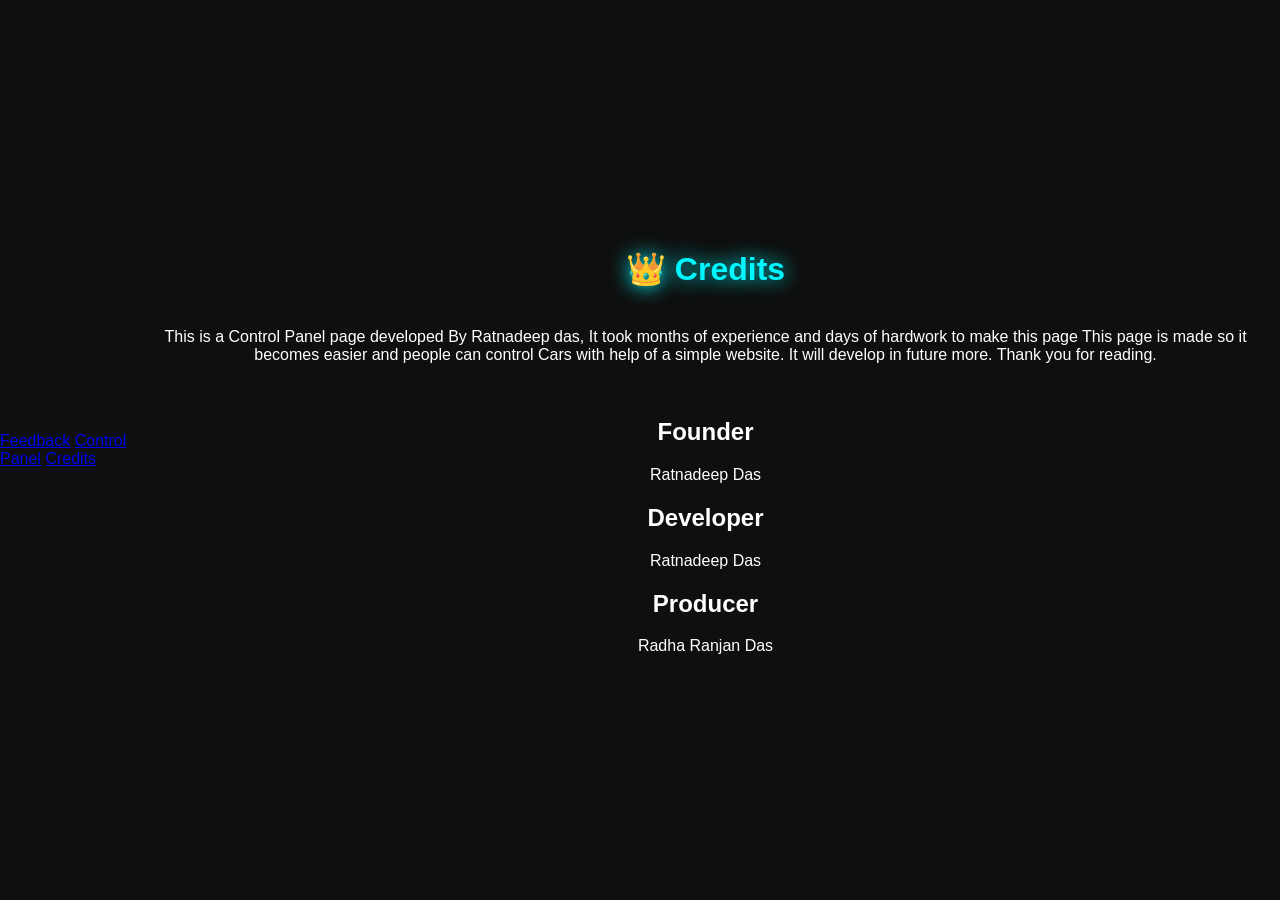
==== credits.html @ 1542f134 "Create credits.html" ====
<!DOCTYPE html>
<html>
<head>
  <title>Credits</title>
  <link rel="stylesheet" href="style.css">
</head>
<body>

<div class="navbar">
  <a href="feedback.html">Feedback</a>
  <a href="index.html">Control Panel</a>
  <a href="credits.html">Credits</a>
</div>

<div class="container">
  <h1>👑 Credits</h1>

  <p>
This is a Control Panel page developed By Ratnadeep das, It took months of experience and days of hardwork to make this page
    This page is made so it becomes easier and people can control Cars with help of a simple website.
    It will develop in future more.

    Thank you for reading.
  </p>

  <br>

  <h2>Founder</h2>
  <p>Ratnadeep Das</p>

  <h2>Developer</h2>
  <p>Ratnadeep Das</p>

  <h2>Producer</h2>
  <p>Radha Ranjan Das</p>

</div>

</body>
</html>
---- style.css ----
body {
  background: #0f0f0f;
  color: white;
  font-family: Arial;

  display: flex;
  justify-content: center;
  align-items: center;

  min-height: 100vh; /* FIXED */
  margin: 0;
}

.container {
  text-align: center;
}

/* TITLE */
h1 {
  color: #00f7ff;
  text-shadow: 0 0 20px #00f7ff;
  margin-bottom: 40px;
}

/* CONTROLS */
.controls {
  display: flex;
  flex-direction: column;
  align-items: center;
  gap: 10px; /* NEW 🔥 */
}

.middle {
  display: flex;
  gap: 10px; /* NEW 🔥 */
}

/* BUTTONS */
button {
  background: #111;
  border: 3px solid #00f7ff;
  color: #00f7ff;

  width: 90px;   /* NEW 🔥 makes perfect square */
  height: 90px;

  font-size: 30px;
  border-radius: 15px;
  cursor: pointer;
  transition: 0.2s;
}

/* HOVER */
button:hover {
  background: #00f7ff;
  color: black;
  box-shadow: 0 0 25px #00f7ff;
}

/* STOP BUTTON */
.stop {
  border-color: red;
  color: red;
}

.stop:hover {
  background: red;
  color: black;
  box-shadow: 0 0 25px red;
}
/* 📱 MOBILE OPTIMIZATION */
@media (max-width: 600px) {

  h1 {
    font-size: 20px;
    margin-bottom: 20px;
  }

  button {
    width: 80px;
    height: 80px;
    font-size: 28px;
  }

  .controls {
    margin-top: 30px;
  }

  body {
    align-items: flex-end; /* pushes controls slightly down */
    padding-bottom: 80px;
  }
.navbar {
  position: fixed;
  top: 0;
  width: 100%;
  background: #111;
  display: flex;
  justify-content: center;
  gap: 40px;
  padding: 15px;
  z-index: 1000;
}

.navbar a {
  color: #00f7ff;
  text-decoration: none;
  font-size: 18px;
  transition: 0.2s;
}

.navbar a:hover {
  text-shadow: 0 0 10px #00f7ff;
}
.container {
  margin-top: 80px;
}
input, textarea {
  width: 250px;
  padding: 10px;
  background: #111;
  border: 2px solid #00f7ff;
  color: white;
  border-radius: 8px;
}

textarea {
  height: 100px;
}
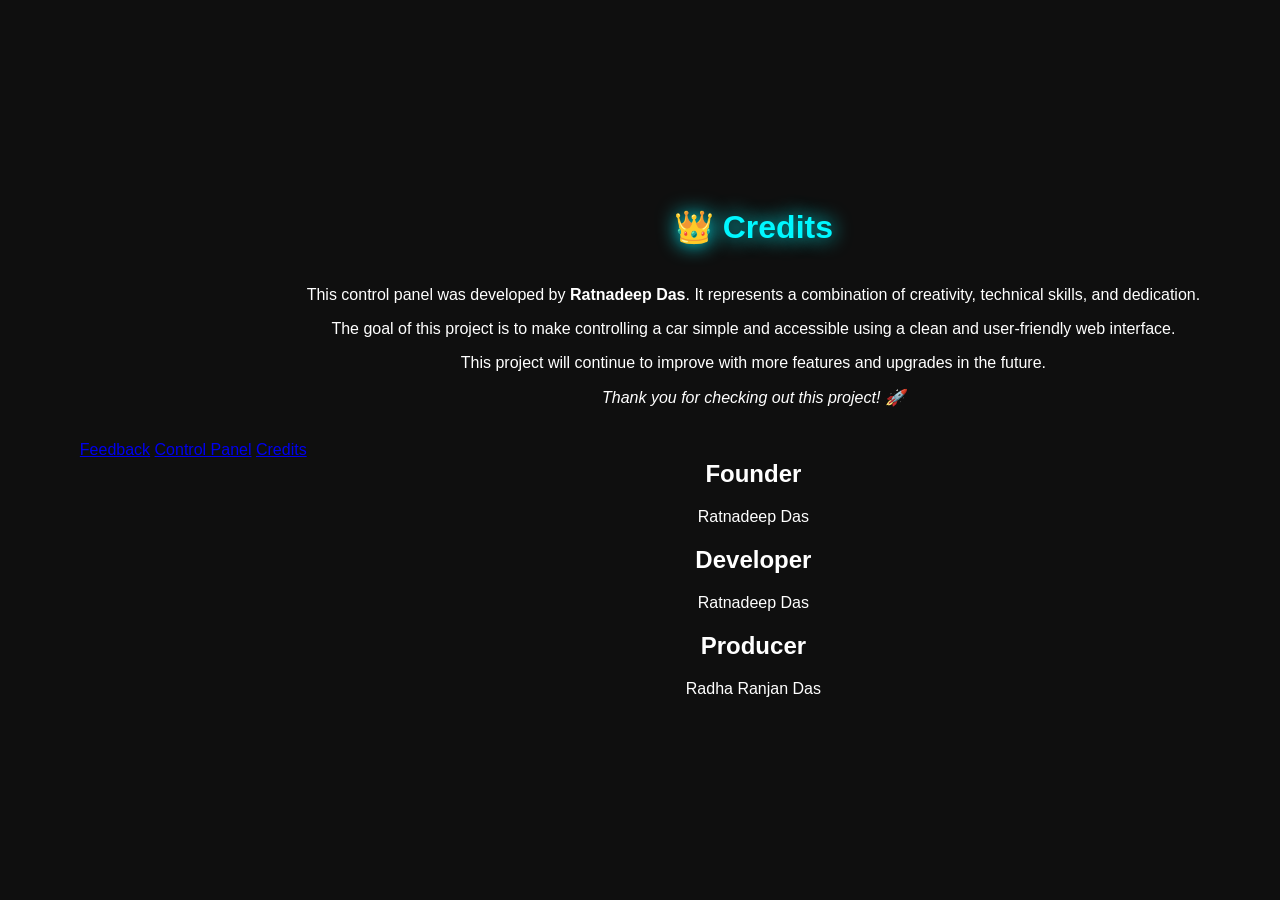
==== commit 3f795fd5: "Revise credits and project description in credits.html Updated the credits section to enhance clarit" ====
--- a/credits.html
+++ b/credits.html
@@ -16,12 +16,20 @@
   <h1>👑 Credits</h1>
 
   <p>
-This is a Control Panel page developed By Ratnadeep das, It took months of experience and days of hardwork to make this page
-    This page is made so it becomes easier and people can control Cars with help of a simple website.
-    It will develop in future more.
+    This control panel was developed by <b>Ratnadeep Das</b>.  
+    It represents a combination of creativity, technical skills, and dedication.
+  </p>
 
-    Thank you for reading.
+  <p>
+    The goal of this project is to make controlling a car simple and accessible  
+    using a clean and user-friendly web interface.
   </p>
+
+  <p>
+    This project will continue to improve with more features and upgrades in the future.
+  </p>
+
+  <p><i>Thank you for checking out this project! 🚀</i></p>
 
   <br>
 
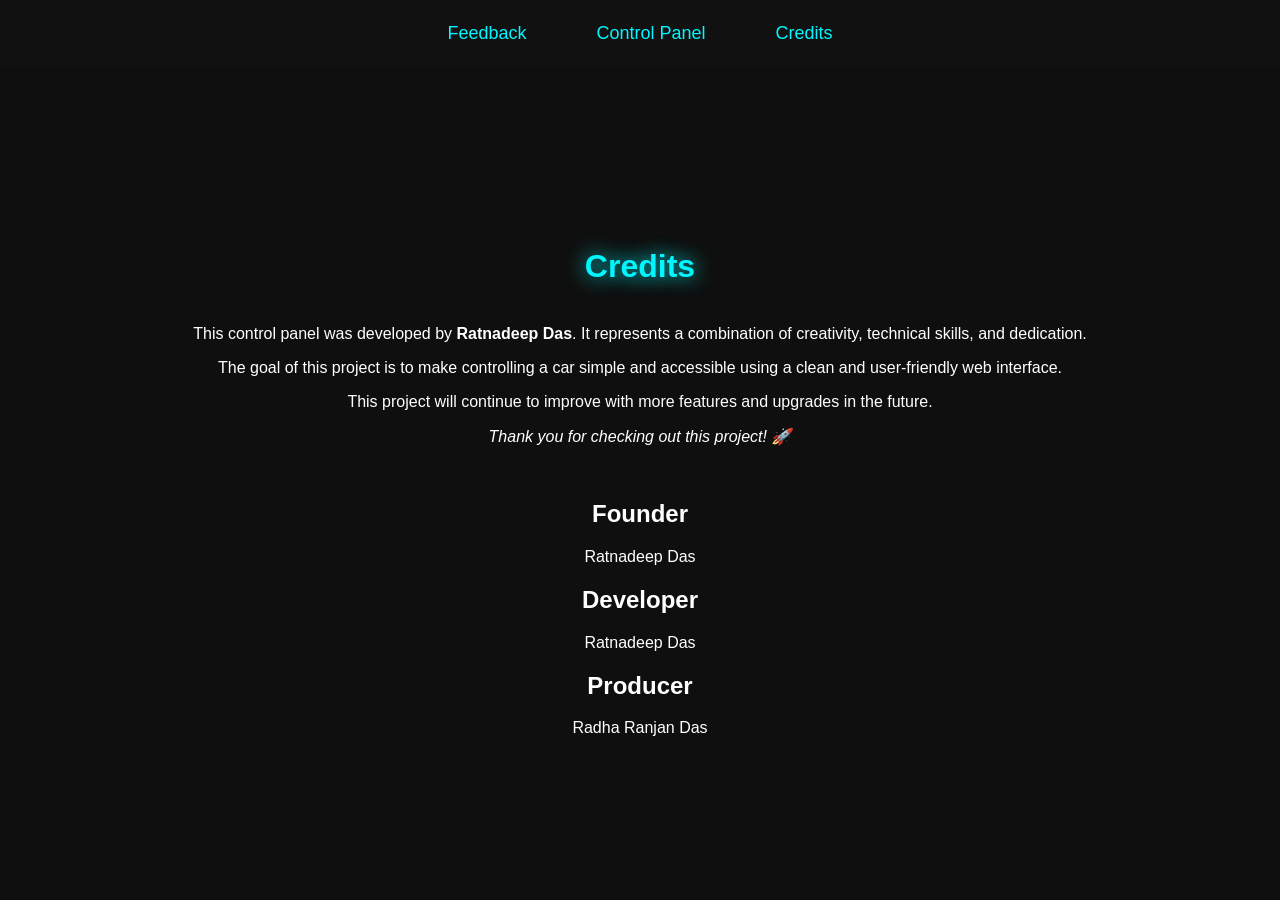
==== commit 6422ae27: "Simplify Credits header by removing emoji Removed emoji from the Credits header for simplicity." ====
--- a/credits.html
+++ b/credits.html
@@ -13,7 +13,7 @@
 </div>
 
 <div class="container">
-  <h1>👑 Credits</h1>
+  <h1>Credits</h1>
 
   <p>
     This control panel was developed by <b>Ratnadeep Das</b>.  
--- a/style.css
+++ b/style.css
@@ -4,15 +4,45 @@
   font-family: Arial;
 
   display: flex;
+  flex-direction: column; /* 🔥 IMPORTANT */
   justify-content: center;
   align-items: center;
 
-  min-height: 100vh; /* FIXED */
+  min-height: 100vh;
   margin: 0;
+}
+
+/* NAVBAR (MOVED OUTSIDE MEDIA QUERY ✅) */
+.navbar {
+  position: fixed;
+  top: 0;
+  width: 100%;
+  background: #111;
+  display: flex;
+  justify-content: center;
+  gap: 40px; /* spacing FIX 🔥 */
+  padding: 15px;
+  z-index: 1000;
+}
+
+.navbar a {
+  color: #00f7ff;
+  text-decoration: none;
+  font-size: 18px;
+  padding: 8px 15px;
+  border-radius: 8px;
+  transition: 0.2s;
+}
+
+.navbar a:hover {
+  background: #00f7ff;
+  color: black;
+  box-shadow: 0 0 10px #00f7ff;
 }
 
 .container {
   text-align: center;
+  margin-top: 80px; /* prevents overlap with navbar */
 }
 
 /* TITLE */
@@ -27,12 +57,12 @@
   display: flex;
   flex-direction: column;
   align-items: center;
-  gap: 10px; /* NEW 🔥 */
+  gap: 10px;
 }
 
 .middle {
   display: flex;
-  gap: 10px; /* NEW 🔥 */
+  gap: 10px;
 }
 
 /* BUTTONS */
@@ -41,13 +71,15 @@
   border: 3px solid #00f7ff;
   color: #00f7ff;
 
-  width: 90px;   /* NEW 🔥 makes perfect square */
+  width: 90px;
   height: 90px;
 
   font-size: 30px;
   border-radius: 15px;
   cursor: pointer;
   transition: 0.2s;
+
+  -webkit-tap-highlight-color: transparent;
 }
 
 /* HOVER */
@@ -55,6 +87,11 @@
   background: #00f7ff;
   color: black;
   box-shadow: 0 0 25px #00f7ff;
+}
+
+/* CLICK EFFECT 🔥 */
+button:active {
+  transform: scale(0.9);
 }
 
 /* STOP BUTTON */
@@ -68,7 +105,22 @@
   color: black;
   box-shadow: 0 0 25px red;
 }
-/* 📱 MOBILE OPTIMIZATION */
+
+/* INPUTS (for feedback page) */
+input, textarea {
+  width: 250px;
+  padding: 10px;
+  background: #111;
+  border: 2px solid #00f7ff;
+  color: white;
+  border-radius: 8px;
+}
+
+textarea {
+  height: 100px;
+}
+
+/* 📱 MOBILE */
 @media (max-width: 600px) {
 
   h1 {
@@ -87,43 +139,26 @@
   }
 
   body {
-    align-items: flex-end; /* pushes controls slightly down */
-    padding-bottom: 80px;
+    align-items: flex-end;
+    padding-bottom: 100px;
   }
-.navbar {
-  position: fixed;
-  top: 0;
-  width: 100%;
-  background: #111;
-  display: flex;
-  justify-content: center;
-  gap: 40px;
-  padding: 15px;
-  z-index: 1000;
+
+  .navbar {
+    gap: 20px; /* smaller gap for mobile */
+    font-size: 14px;
+  }
+/* Highlight for the current page link */
+.navbar a.active {
+  background: #00f7ff;
+  color: black;
+  box-shadow: 0 0 15px #00f7ff;
 }
 
-.navbar a {
-  color: #00f7ff;
-  text-decoration: none;
-  font-size: 18px;
-  transition: 0.2s;
+/* Fix for the Feedback button overflow */
+button[type="submit"] {
+  width: auto; /* Allows the button to grow with text */
+  padding: 0 25px; /* Adds space on the sides */
+  font-size: 20px;
+  height: 60px; /* Shorter than the control arrows */
 }
-
-.navbar a:hover {
-  text-shadow: 0 0 10px #00f7ff;
 }
-.container {
-  margin-top: 80px;
-}
-input, textarea {
-  width: 250px;
-  padding: 10px;
-  background: #111;
-  border: 2px solid #00f7ff;
-  color: white;
-  border-radius: 8px;
-}
-
-textarea {
-  height: 100px;
-}
